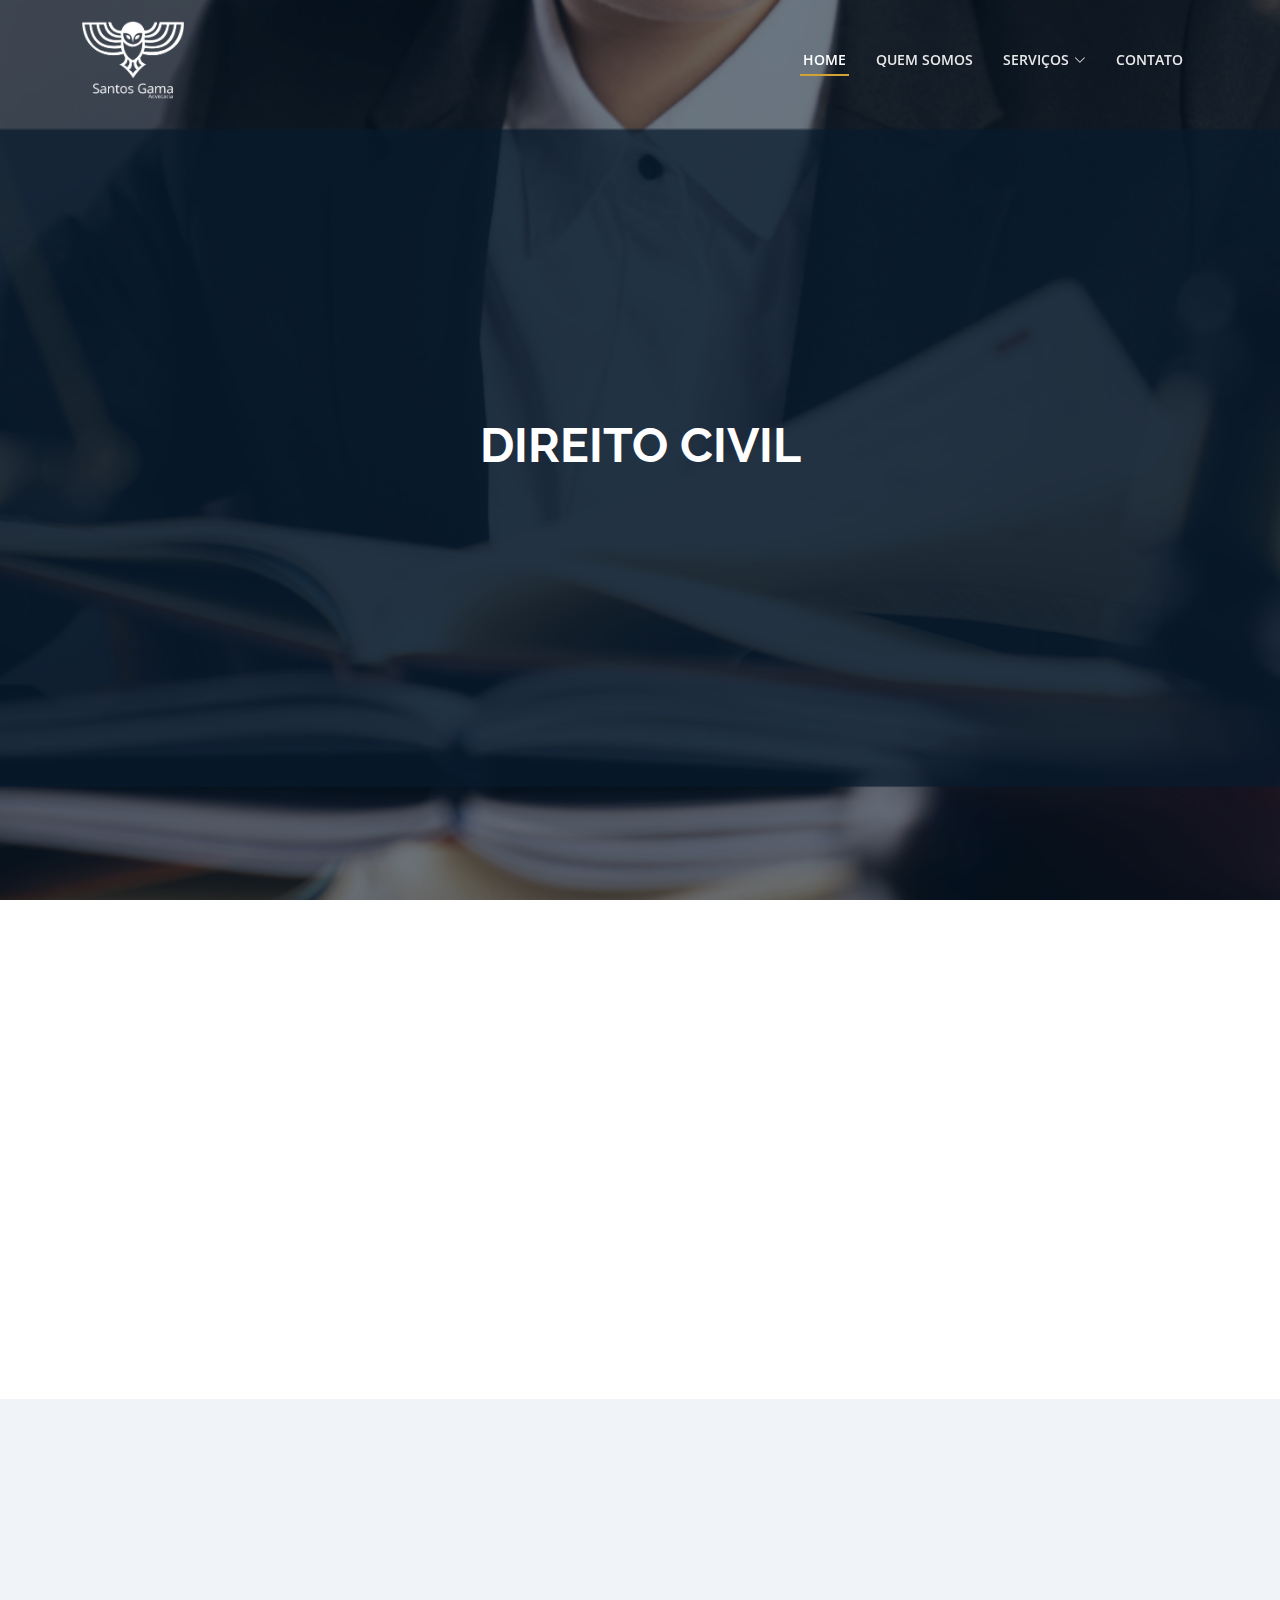
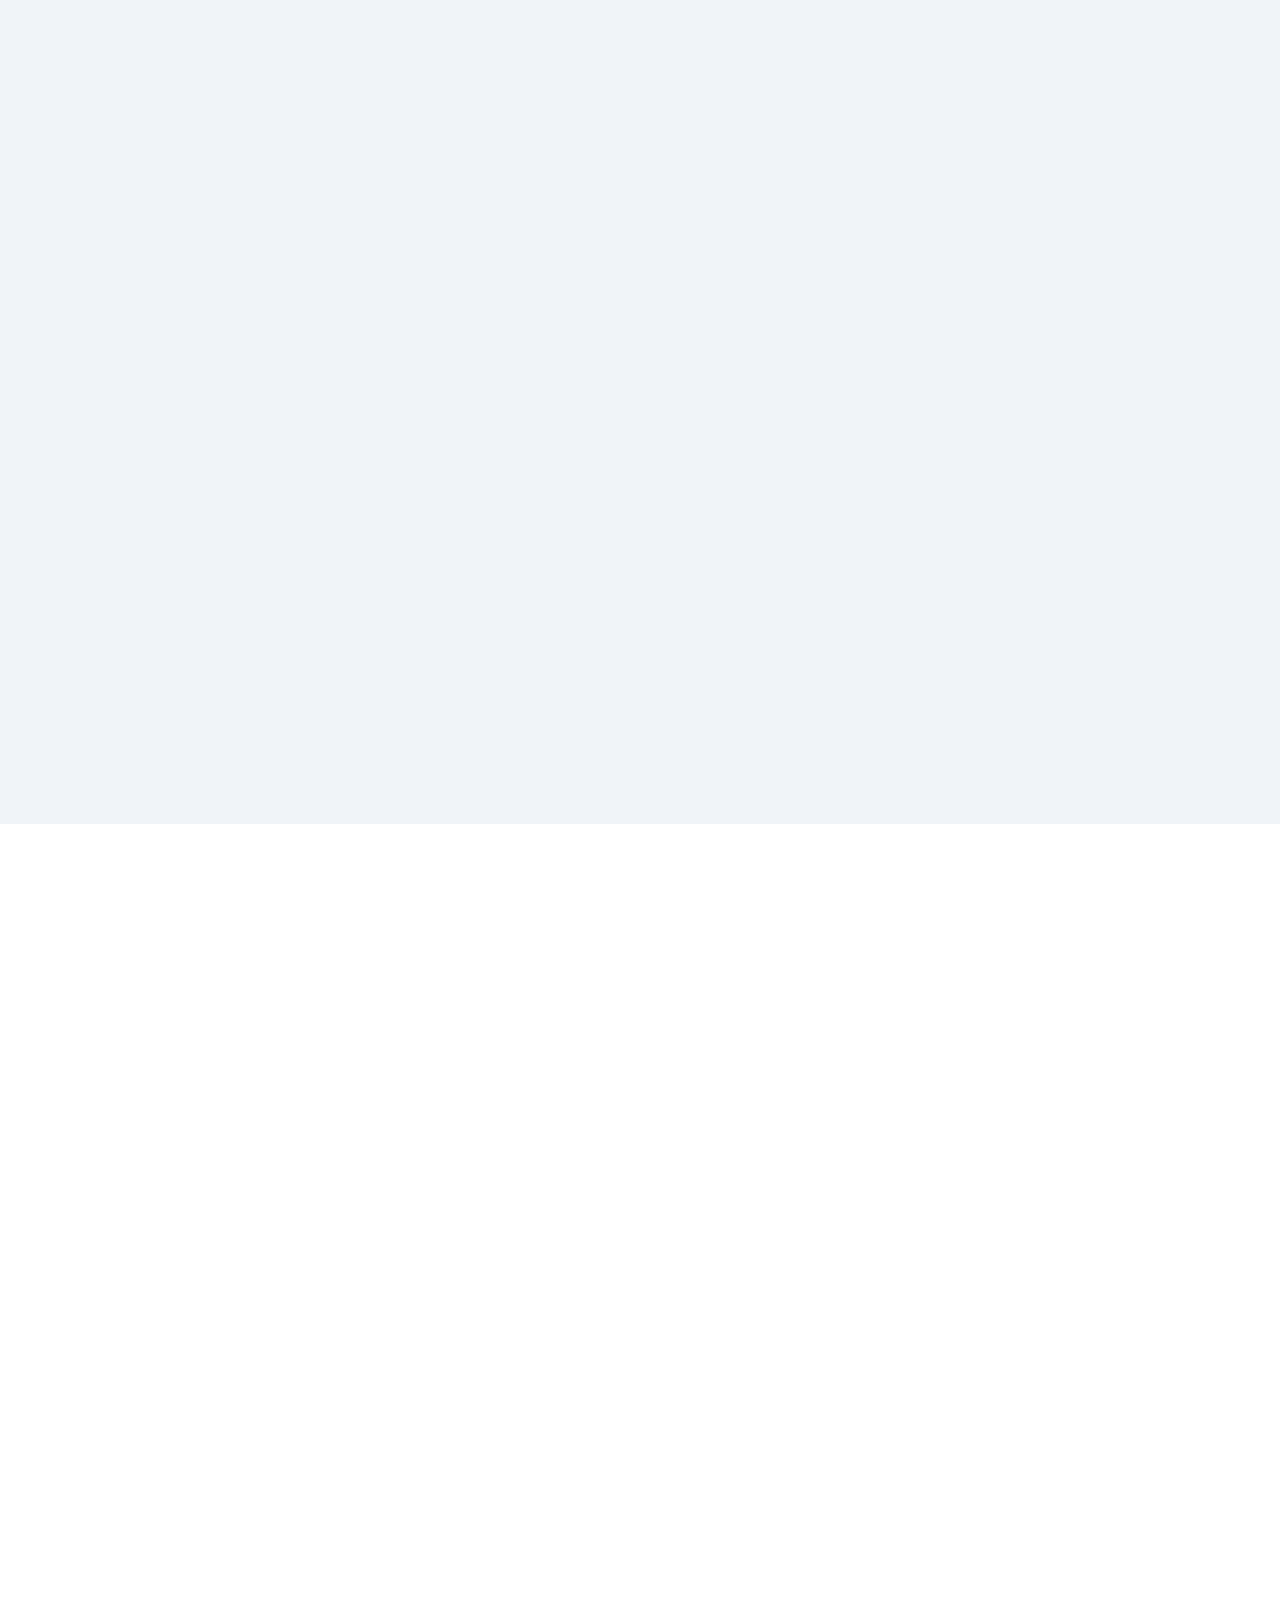
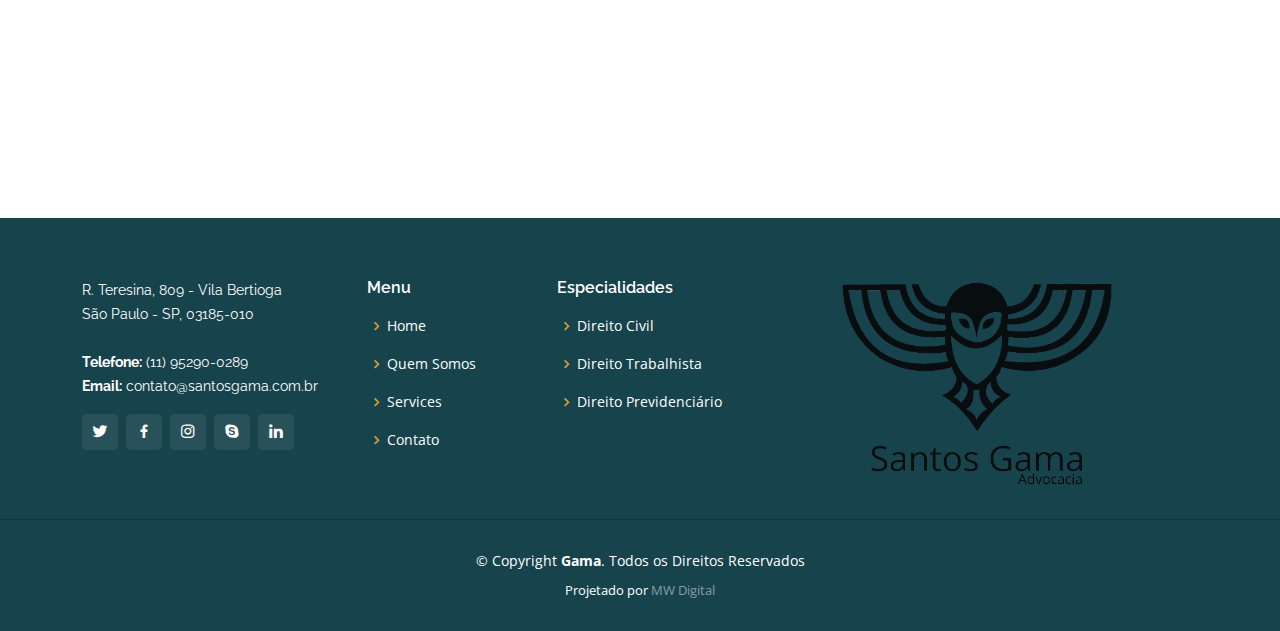
==== civil.html @ c7a85ed1 "." ====
<!DOCTYPE html>
<html lang="pt-br">

<head>

    <!-- Google Tag Manager -->
    <script>(function (w, d, s, l, i) {
            w[l] = w[l] || []; w[l].push({
                'gtm.start':
                    new Date().getTime(), event: 'gtm.js'
            }); var f = d.getElementsByTagName(s)[0],
                j = d.createElement(s), dl = l != 'dataLayer' ? '&l=' + l : ''; j.async = true; j.src =
                    'https://www.googletagmanager.com/gtm.js?id=' + i + dl; f.parentNode.insertBefore(j, f);
        })(window, document, 'script', 'dataLayer', 'GTM-K2LPM7C');</script>
    <!-- End Google Tag Manager -->

    <meta charset="utf-8">
    <meta content="width=device-width, initial-scale=1.0" name="viewport">

    <title>Gama - Direito Civil</title>
    <meta content="" name="description">
    <meta content="" name="keywords">

    <!-- Favicons -->
    <link href="./assets/img/logo_branca.png" rel="icon">
    <link href="./assets/img/logo_branca.png" rel="apple-touch-icon">

    <!-- Google Fonts -->
    <link
        href="https://fonts.googleapis.com/css?family=Open+Sans:300,300i,400,400i,600,600i,700,700i|Raleway:300,300i,400,400i,500,500i,600,600i,700,700i|Poppins:300,300i,400,400i,500,500i,600,600i,700,700i"
        rel="stylesheet">

    <!-- Vendor CSS Files -->
    <link href="assets/vendor/aos/aos.css" rel="stylesheet">
    <link href="assets/vendor/bootstrap/css/bootstrap.min.css" rel="stylesheet">
    <link href="assets/vendor/bootstrap-icons/bootstrap-icons.css" rel="stylesheet">
    <link href="assets/vendor/boxicons/css/boxicons.min.css" rel="stylesheet">
    <link href="assets/vendor/glightbox/css/glightbox.min.css" rel="stylesheet">
    <link href="assets/vendor/remixicon/remixicon.css" rel="stylesheet">
    <link href="assets/vendor/swiper/swiper-bundle.min.css" rel="stylesheet">

    <!-- Template Main CSS File -->
    <link href="assets/css/style.css" rel="stylesheet">

</head>

<body>

    <!-- Google Tag Manager (noscript) -->
    <noscript><iframe src="https://www.googletagmanager.com/ns.html?id=GTM-K2LPM7C" height="0" width="0"
            style="display:none;visibility:hidden"></iframe></noscript>
    <!-- End Google Tag Manager (noscript) -->

    <!-- ======= Header ======= -->
    <header id="header" class="fixed-top ">
        <div class="container d-flex align-items-center justify-content-between">

            <a href="index.html" class="logo"><img src="assets/img/logo_branca.png" alt="" class="img-fluid"></a>

            <nav id="navbar" class="navbar">
                <ul>
                    <li><a class="nav-link scrollto" href="./index.html#hero">Home</a></li>
                    <li><a class="nav-link scrollto" href="./index.html#about">Quem Somos</a></li>
                    <li class="dropdown"><a href="./index.html#services"><span>Serviços</span> <i
                                class="bi bi-chevron-down"></i></a>
                        <ul>
                            <li><a href="./previdenciario.html">Direito Previdenciário</a></li>
                            <li><a href="./trabalhista.html">Direito Trabalhista</a></li>
                            <li><a href="./civil.html">Direito Civil</a></li>
                        </ul>
                    </li>
                    <li><a class="nav-link scrollto" href="#contact">Contato</a></li>
                </ul>
                <i class="bi bi-list mobile-nav-toggle"></i>
            </nav><!-- .navbar -->

        </div>
    </header><!-- End Header -->

    <!-- ======= Hero Section ======= -->
    <section id="hero">
        <div class="hero-container" data-aos="fade-up" data-aos-delay="150">
            <h1>Direito Civil</h1>
        </div>
    </section><!-- End Hero -->

    <main id="main">

        <!-- ======= About Section ======= -->
        <section id="about" class="about">
            <div class="container" data-aos="fade-up">

                <div class="row">

                    <div class="col-lg-6 video-box align-self-baseline" data-aos="zoom-in" data-aos-delay="100">
                        <img src="assets/img/Civil.png" class="img-fluid" alt="">
                    </div>

                    <div class="col-lg-6 pt-3 pt-lg-0 content">
                        <h3>Direito Civil</h3>
                        <p>
                            O Direito Civil, embora possa ser visto como toda a relação jurídica particular do cidadão
                            na sociedade, é formado pelos direitos privados que não possuem regulamento específico,
                            ficando sob o guarda-chuva do Código Civil de 2002, garantir e efetivar os direitos
                            fundamentais impostos pela constituição, materializando-se em seus princípios norteadores:
                            socialidade, eticidade e operabilidade.
                        </p>
                        <p>
                            Dessa forma, é notável que o Direito Civil não só é muito importante para a manutenção da
                            vida em sociedade e na preservação dos direitos individuais e coletivos, como também permeia
                            toda a atividade do profissional do direito.
                        </p>
                        <p>
                            Conhecê-lo bem, portanto, é obrigação de todo advogado ou aplicador do direito que tenha
                            interesse em operar na área do direito privado e particular, desde a formação de empresas ao
                            estabelecimento legal do casamento e a sucessão de bens.
                        </p>
                    </div>

                </div>

            </div>
        </section><!-- End About Section -->

        <!-- ======= Services Section ======= -->
        <section id="services" class="services section-bg">
            <div class="container" data-aos="fade-up">

                <div class="section-title">
                    <p style="font-size: 30px;">Alguns campos que atuamos:</p>
                </div>

                <div class="row" data-aos="fade-up" data-aos-delay="200">
                    <div class="col-md-4">
                        <div class="icon-box text-center">
                            <h4><a href="#">Atuação extrajudicial e judicial</a></h4>
                        </div>
                    </div>
                    <div class="col-md-4">
                        <div class="icon-box text-center">
                            <h4><a href="#">Dano moral</a></h4>
                        </div>
                    </div>
                    <div class="col-md-4 mt-4 mt-md-0">
                        <div class="icon-box text-center">
                            <h4><a href="#">Dano material</a></h4>
                        </div>
                    </div>
                    <div class="col-md-4 mt-4 mt-md-0">
                        <div class="icon-box text-center">
                            <h4><a href="#">Dano estético</a></h4>
                        </div>
                    </div>
                    <div class="col-md-4 mt-4 mt-md-0">
                        <div class="icon-box text-center">
                            <h4><a href="#">Lucro cessante</a></h4>
                        </div>
                    </div>
                    <div class="col-md-4 mt-4 mt-md-0">
                        <div class="icon-box text-center">
                            <h4><a href="#">Perda de chance</a></h4>
                        </div>
                    </div>
                    <div class="col-md-4 mt-4 mt-md-0">
                        <div class="icon-box text-center">
                            <h4><a href="#">Divórcio consensual</a></h4>
                        </div>
                    </div>
                    <div class="col-md-4 mt-4 mt-md-0">
                        <div class="icon-box text-center">
                            <h4><a href="#">Guarda</a></h4>
                        </div>
                    </div>
                    <div class="col-md-4 mt-4 mt-md-0">
                        <div class="icon-box text-center">
                            <h4><a href="#">Pensão alimentícia</a></h4>
                        </div>
                    </div>
                    <div class="col-md-4 mt-4 mt-md-0">
                        <div class="icon-box text-center">
                            <h4><a href="#">Alimentos gravídicos</a></h4>
                        </div>
                    </div>
                    <div class="col-md-4 mt-4 mt-md-0">
                        <div class="icon-box text-center">
                            <h4><a href="#">Bloqueio judicial</a></h4>
                        </div>
                    </div>
                    <div class="col-md-4 mt-4 mt-md-0">
                        <div class="icon-box text-center">
                            <h4><a href="#">Elaboração de contratos</a></h4>
                        </div>
                    </div>
                    <div class="col-md-4 mt-4 mt-md-0">
                        <div class="icon-box text-center">
                            <h4><a href="#">Inventário</a></h4>
                        </div>
                    </div>
                    <div class="col-md-4 mt-4 mt-md-0">
                        <div class="icon-box text-center">
                            <h4><a href="#">Testamento</a></h4>
                        </div>
                    </div>
                    <div class="col-md-4 mt-4 mt-md-0">
                        <div class="icon-box text-center">
                            <h4><a href="#">Herança e sucessão</a></h4>
                        </div>
                    </div>
                    <div class="col-md-4 mt-4 mt-md-0">
                        <div class="icon-box text-center">
                            <h4><a href="#">Assessoria de compra e venda</a></h4>
                        </div>
                    </div>
                    <div class="col-md-4 mt-4 mt-md-0">
                        <div class="icon-box text-center">
                            <h4><a href="#">Cobrança de aluguel</a></h4>
                        </div>
                    </div>
                    <div class="col-md-4 mt-4 mt-md-0">
                        <div class="icon-box text-center">
                            <h4><a href="#">Despejo por falta de pagamento</a></h4>
                        </div>
                    </div>
                </div>

                <br>

                <div class="section-title">
                    <p style="font-size: 30px;">A Gama Advogados é especialista em direito do consumidor, segue algumas
                        áreas que atuamos:</p>
                </div>

                <div class="row" data-aos="fade-up" data-aos-delay="200">
                    <div class="col-md-4">
                        <div class="icon-box text-center">
                            <h4><a href="#">Judicial e extrajudicial</a></h4>
                        </div>
                    </div>
                    <div class="col-md-4">
                        <div class="icon-box text-center">
                            <h4><a href="#">Cobrança indevida</a></h4>
                        </div>
                    </div>
                    <div class="col-md-4 mt-4 mt-md-0">
                        <div class="icon-box text-center">
                            <h4><a href="#">Clonagem de cartão</a></h4>
                        </div>
                    </div>
                    <div class="col-md-4 mt-4 mt-md-0">
                        <div class="icon-box text-center">
                            <h4><a href="#">Nome negativado de maneira indevida (SPC E SERASA)</a></h4>
                        </div>
                    </div>
                    <div class="col-md-4 mt-4 mt-md-0">
                        <div class="icon-box text-center">
                            <h4><a href="#">Cumprimento de oferta</a></h4>
                        </div>
                    </div>
                    <div class="col-md-4 mt-4 mt-md-0">
                        <div class="icon-box text-center">
                            <h4><a href="#">Cláusula abusiva</a></h4>
                        </div>
                    </div>
                    <div class="col-md-4 mt-4 mt-md-0">
                        <div class="icon-box text-center">
                            <h4><a href="#">Não entrega de produtos</a></h4>
                        </div>
                    </div>
                    <div class="col-md-4 mt-4 mt-md-0">
                        <div class="icon-box text-center">
                            <h4><a href="#">Produtos com defeito</a></h4>
                        </div>
                    </div>
                    <div class="col-md-4 mt-4 mt-md-0">
                        <div class="icon-box text-center">
                            <h4><a href="#">Cancelamentos e juros abusivos</a></h4>
                        </div>
                    </div>
                </div>

            </div>
        </section><!-- End Services Section -->

        <!-- ======= Contact Section ======= -->
        <section id="contact" class="contact">
            <div class="container" data-aos="fade-up">

                <div class="section-title">
                    <h2>Contato</h2>
                    <p>Fale com a gente</p>
                </div>

                <div>
                    <iframe style="border:0; width: 100%; height: 270px; border-radius: 15px;"
                        src="https://www.google.com/maps/embed?pb=!1m18!1m12!1m3!1d3657.042320127073!2d-46.5834164!3d-23.566923499999998!2m3!1f0!2f0!3f0!3m2!1i1024!2i768!4f13.1!3m3!1m2!1s0x94ce5ea7d9e5fb75%3A0xd2b6ce0b6b768892!2sR.%20Teresina%2C%20809%20-%20Vila%20Bertioga%2C%20S%C3%A3o%20Paulo%20-%20SP%2C%2003185-010!5e0!3m2!1spt-PT!2sbr!4v1692987160029!5m2!1spt-PT!2sbr"
                        frameborder="0" allowfullscreen></iframe>
                </div>

                <div class="row mt-5">

                    <div class="col-lg-4">
                        <div class="info">
                            <div class="address">
                                <i class="bi bi-geo-alt"></i>
                                <h4>Localização:</h4>
                                <p>R. Teresina, 809 - Vila Bertioga
                                    São Paulo - SP</p>
                            </div>

                            <div class="email">
                                <i class="bi bi-envelope"></i>
                                <h4>Email:</h4>
                                <p> <a href="mailto:contato@santosgama.com.br">contato@santosgama.com.br</a></p>
                            </div>

                            <div class="phone">
                                <i class="bi bi-phone"></i>
                                <h4>Telefone:</h4>
                                <p> <a
                                        href="https://api.whatsapp.com/send/?phone=5511952900289&text&type=phone_number&app_absent=0">
                                        (11) 95290-0289</a>
                                </p>
                            </div>

                        </div>

                    </div>

                    <div class="col-lg-8 mt-5 mt-lg-0">

                        <form action="./obrigado.html" method="post" class="php-email-form">
                            <div class="row">
                                <div class="col-md-6 form-group">
                                    <input type="text" name="name" class="form-control" id="name" placeholder="Nome"
                                        required>
                                </div>
                                <div class="col-md-6 form-group mt-3 mt-md-0">
                                    <input type="text" name="sobrenome" class="form-control" id="sobrenome"
                                        placeholder="Sobrenome">
                                </div>
                            </div>
                            <div class="form-group mt-3">
                                <input type="number" class="form-control" name="telefone" id="telefone"
                                    placeholder="Telefone\Whatsapp" required>
                            </div>
                            <div class="form-group mt-3">
                                <input type="email" class="form-control" name="email" id="email" placeholder="Email"
                                    required>
                            </div>
                            <div class="form-group mt-3">
                                <input type="text" class="form-control" name="subject" id="subject" placeholder="Titulo"
                                    required>
                            </div>
                            <div class="form-group mt-3">
                                <textarea class="form-control" name="message" rows="5" placeholder="Mensagem"
                                    required></textarea>
                            </div>
                            <br>
                            <div class="text-center"><button class="rounded-4" type="submit">Enviar Mensagem</button>
                            </div>
                        </form>

                    </div>

                </div>

            </div>
        </section><!-- End Contact Section -->

    </main><!-- End #main -->

    <!-- ======= Footer ======= -->
    <footer id="footer">
        <div class="footer-top">
            <div class="container">
                <div class="row">

                    <div class="col-lg-3 col-md-6">
                        <div class="footer-info">
                            <p>
                                R. Teresina, 809 - Vila Bertioga<br>
                                São Paulo - SP, 03185-010<br><br>
                                <strong>Telefone:</strong> (11) 95290-0289<br>
                                <strong>Email:</strong> contato@santosgama.com.br<br>
                            </p>
                            <div class="social-links mt-3">
                                <a href="#" class="twitter"><i class="bx bxl-twitter"></i></a>
                                <a href="#" class="facebook"><i class="bx bxl-facebook"></i></a>
                                <a href="#" class="instagram"><i class="bx bxl-instagram"></i></a>
                                <a href="#" class="google-plus"><i class="bx bxl-skype"></i></a>
                                <a href="#" class="linkedin"><i class="bx bxl-linkedin"></i></a>
                            </div>
                        </div>
                    </div>

                    <div class="col-lg-2 col-md-6 footer-links">
                        <h4>Menu</h4>
                        <ul>
                            <li><i class="bx bx-chevron-right"></i> <a href="./index.html#home">Home</a></li>
                            <li><i class="bx bx-chevron-right"></i> <a href="./index.html#about">Quem Somos</a></li>
                            <li><i class="bx bx-chevron-right"></i> <a href="./index.html#services">Services</a></li>
                            <li><i class="bx bx-chevron-right"></i> <a href="#contact">Contato</a></li>
                        </ul>
                    </div>

                    <div class="col-lg-3 col-md-6 footer-links">
                        <h4>Especialidades</h4>
                        <ul>
                            <li><i class="bx bx-chevron-right"></i> <a href="./Civil.html">Direito Civil</a></li>
                            <li><i class="bx bx-chevron-right"></i> <a href="./trabalhista.html">Direito Trabalhista</a>
                            </li>
                            <li><i class="bx bx-chevron-right"></i> <a href="./previdenciario.html">Direito
                                    Previdenciário</a></li>
                        </ul>
                    </div>

                    <div class="col-lg-4 col-md-6 footer-newsletter">
                        <img style="max-width: 270px;" src="assets/img/logo_preta.png" alt="">
                    </div>

                </div>
            </div>
        </div>

        <div class="container">
            <div class="copyright">
                &copy; Copyright <strong><span>Gama</span></strong>. Todos os Direitos Reservados
            </div>
            <div class="credits">
                Projetado por <a href="https://www.instagram.com/mwdigitalmkt/">MW Digital</a>
            </div>
        </div>
    </footer><!-- End Footer -->

    <div id="preloader"></div>
    <a href="#" class="back-to-top d-flex align-items-center justify-content-center"><i
            class="bi bi-arrow-up-short"></i></a>

    <!-- Vendor JS Files -->
    <script src="assets/vendor/purecounter/purecounter_vanilla.js"></script>
    <script src="assets/vendor/aos/aos.js"></script>
    <script src="assets/vendor/bootstrap/js/bootstrap.bundle.min.js"></script>
    <script src="assets/vendor/glightbox/js/glightbox.min.js"></script>
    <script src="assets/vendor/isotope-layout/isotope.pkgd.min.js"></script>
    <script src="assets/vendor/swiper/swiper-bundle.min.js"></script>

    <!-- Template Main JS File -->
    <script src="assets/js/main.js"></script>

</body>

</html>
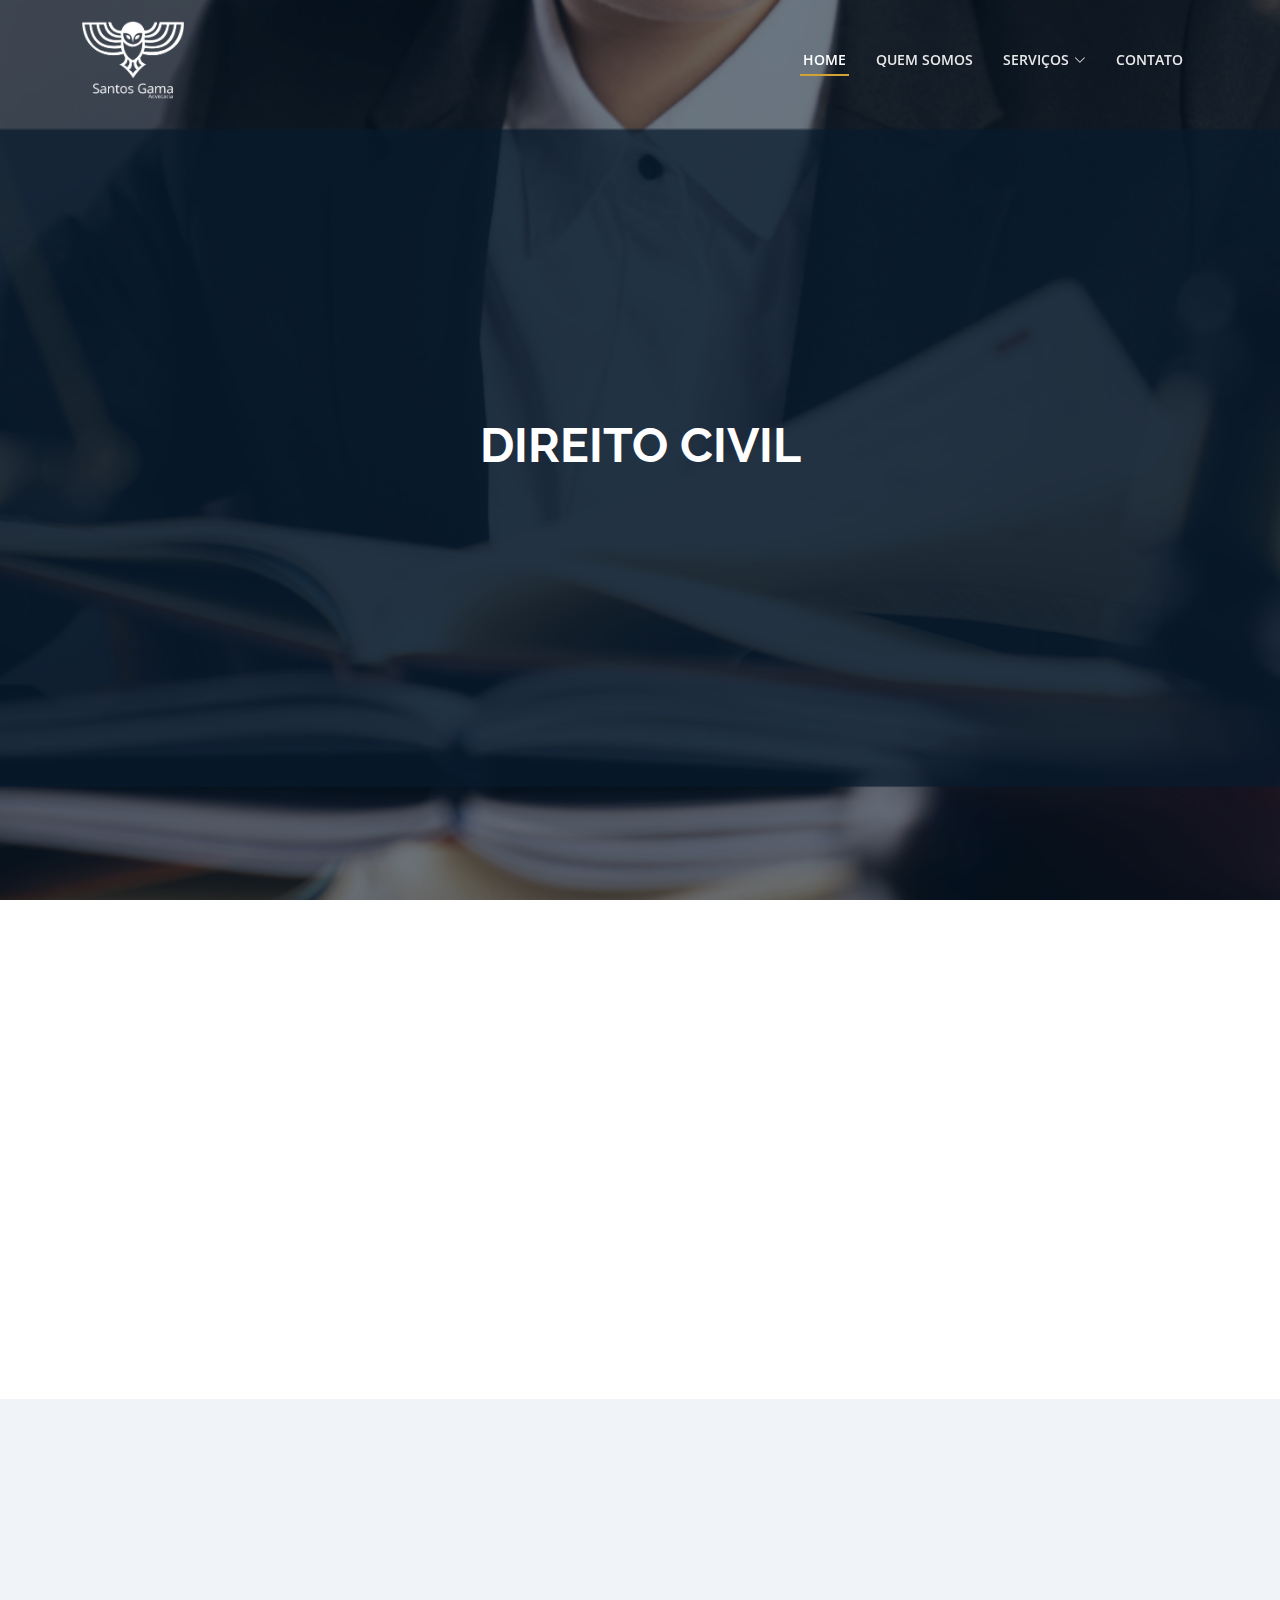
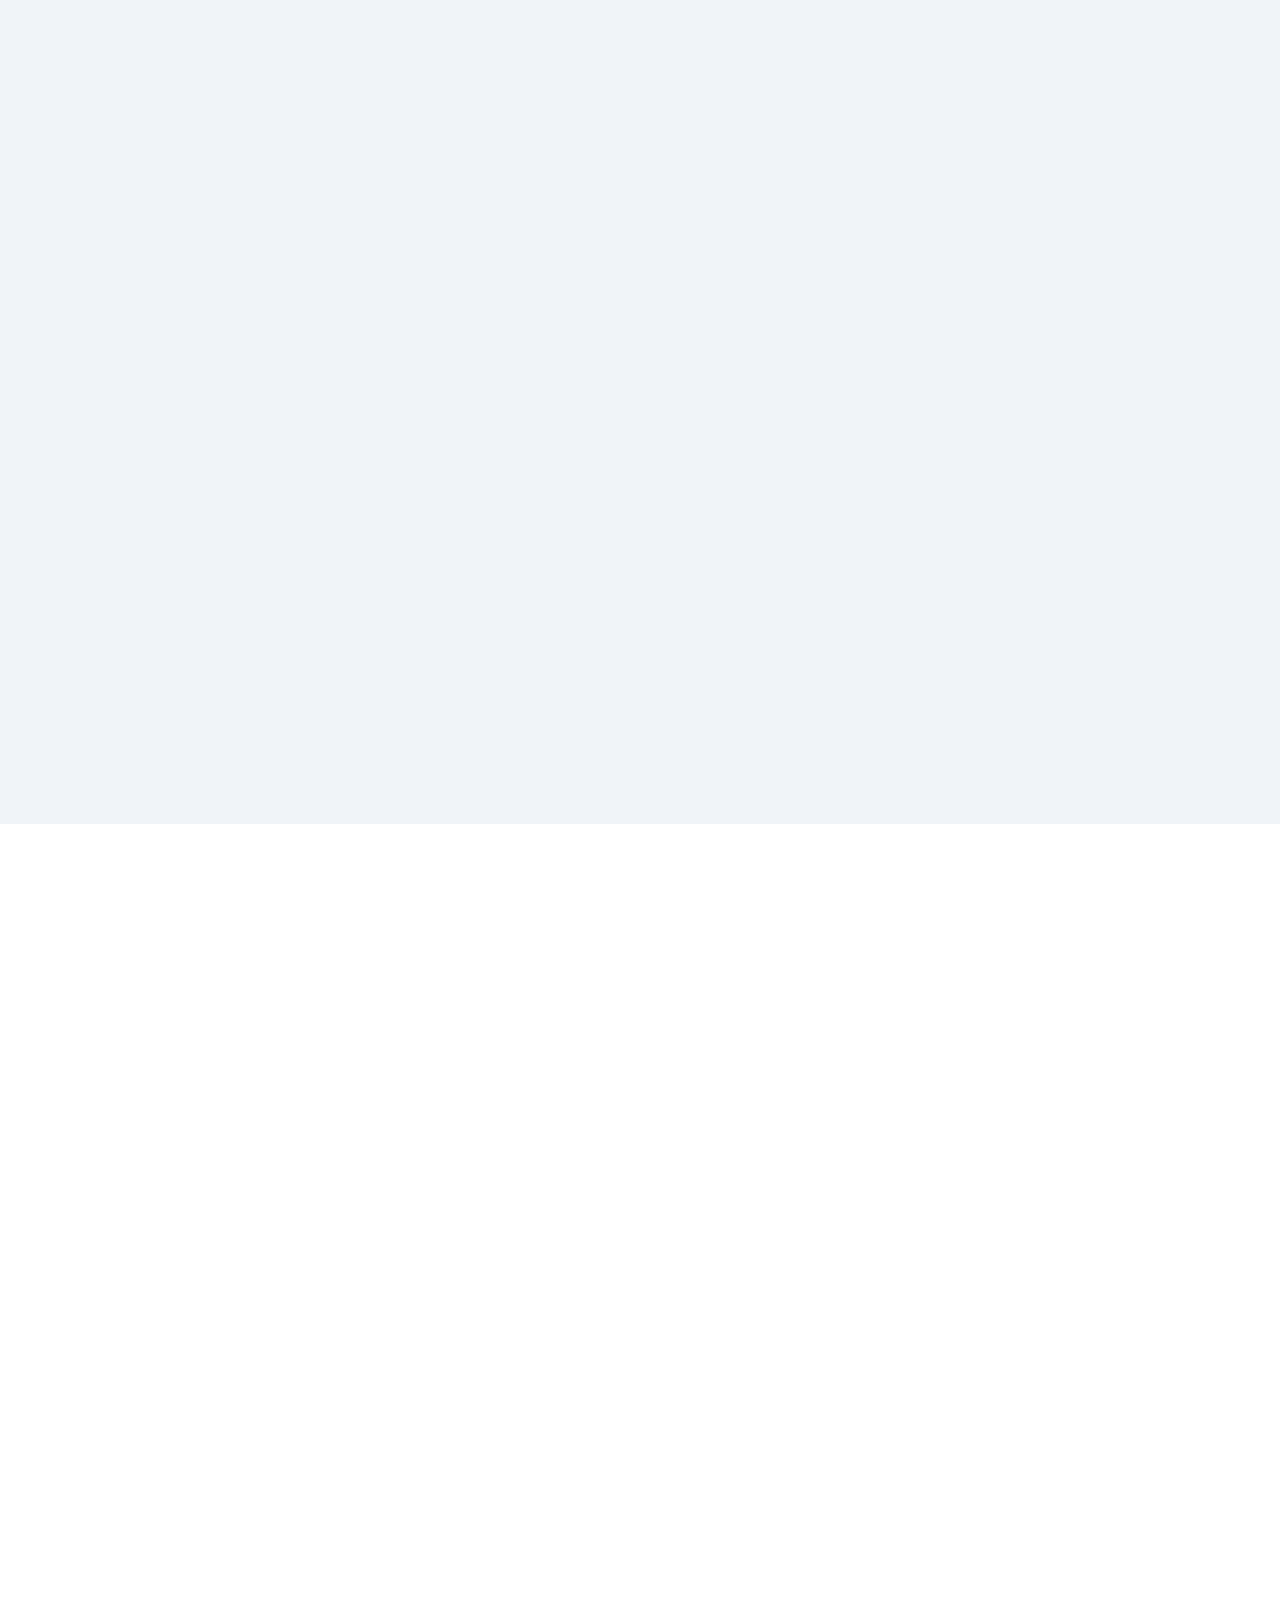
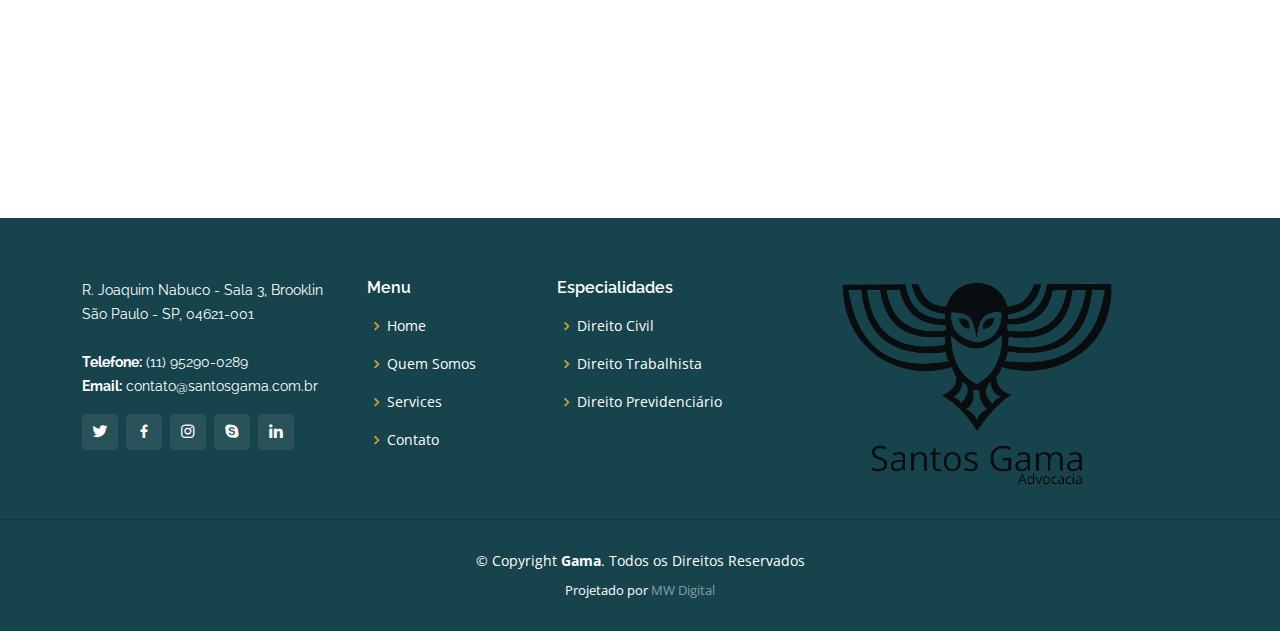
==== commit 29dcfba1: "." ====
--- a/civil.html
+++ b/civil.html
@@ -292,7 +292,7 @@
 
                 <div>
                     <iframe style="border:0; width: 100%; height: 270px; border-radius: 15px;"
-                        src="https://www.google.com/maps/embed?pb=!1m18!1m12!1m3!1d3657.042320127073!2d-46.5834164!3d-23.566923499999998!2m3!1f0!2f0!3f0!3m2!1i1024!2i768!4f13.1!3m3!1m2!1s0x94ce5ea7d9e5fb75%3A0xd2b6ce0b6b768892!2sR.%20Teresina%2C%20809%20-%20Vila%20Bertioga%2C%20S%C3%A3o%20Paulo%20-%20SP%2C%2003185-010!5e0!3m2!1spt-PT!2sbr!4v1692987160029!5m2!1spt-PT!2sbr"
+                        src="https://www.google.com/maps/embed?pb=!1m18!1m12!1m3!1d3655.45934094835!2d-46.683883699999996!3d-23.6237155!2m3!1f0!2f0!3f0!3m2!1i1024!2i768!4f13.1!3m3!1m2!1s0x94ce50966abc4391%3A0xa365a1df2fc1b700!2sR.%20Joaquim%20Nabuco%2C%20125%20-%20Brooklin%2C%20S%C3%A3o%20Paulo%20-%20SP%2C%2004621-001!5e0!3m2!1spt-PT!2sbr!4v1693180902393!5m2!1spt-PT!2sbr"
                         frameborder="0" allowfullscreen></iframe>
                 </div>
 
@@ -303,7 +303,7 @@
                             <div class="address">
                                 <i class="bi bi-geo-alt"></i>
                                 <h4>Localização:</h4>
-                                <p>R. Teresina, 809 - Vila Bertioga
+                                <p>R. Joaquim Nabuco - Sala 3, Brooklin
                                     São Paulo - SP</p>
                             </div>
 
@@ -378,8 +378,8 @@
                     <div class="col-lg-3 col-md-6">
                         <div class="footer-info">
                             <p>
-                                R. Teresina, 809 - Vila Bertioga<br>
-                                São Paulo - SP, 03185-010<br><br>
+                                R. Joaquim Nabuco - Sala 3, Brooklin<br>
+                                São Paulo - SP, 04621-001<br><br>
                                 <strong>Telefone:</strong> (11) 95290-0289<br>
                                 <strong>Email:</strong> contato@santosgama.com.br<br>
                             </p>
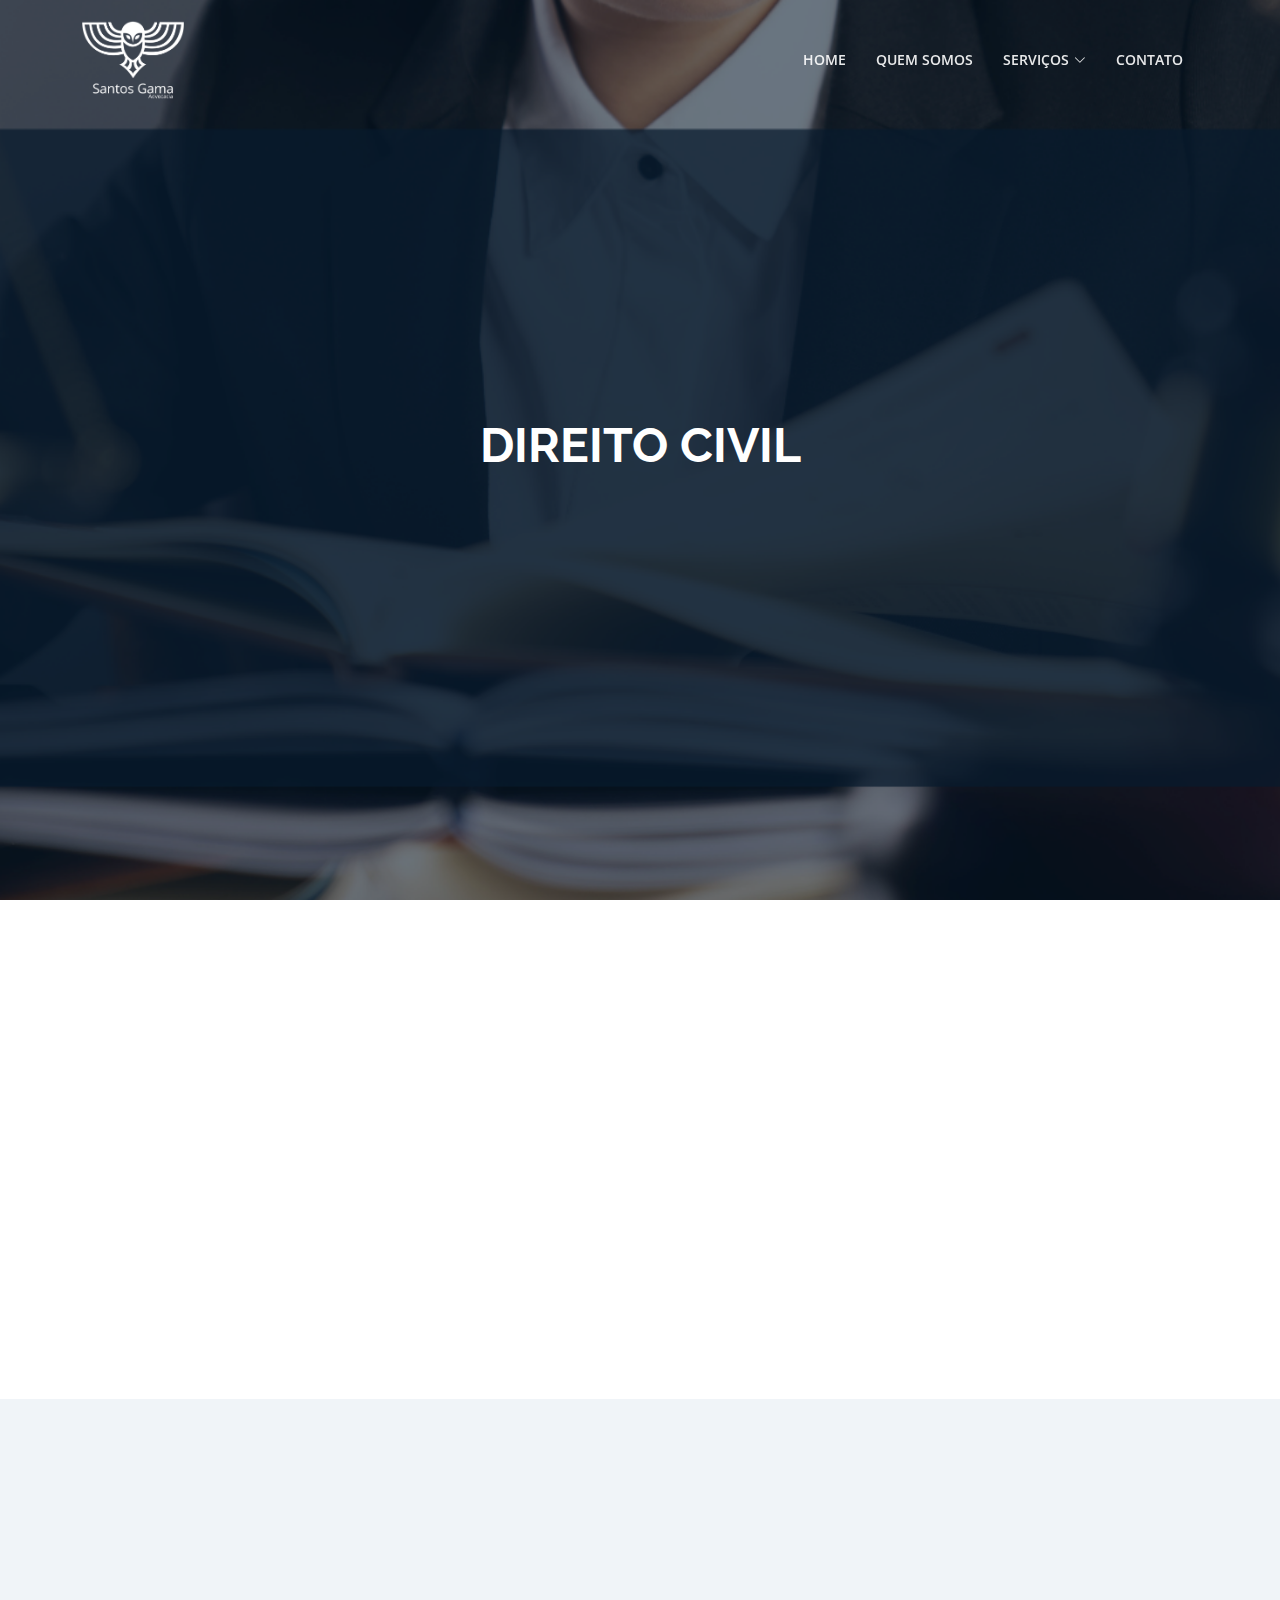
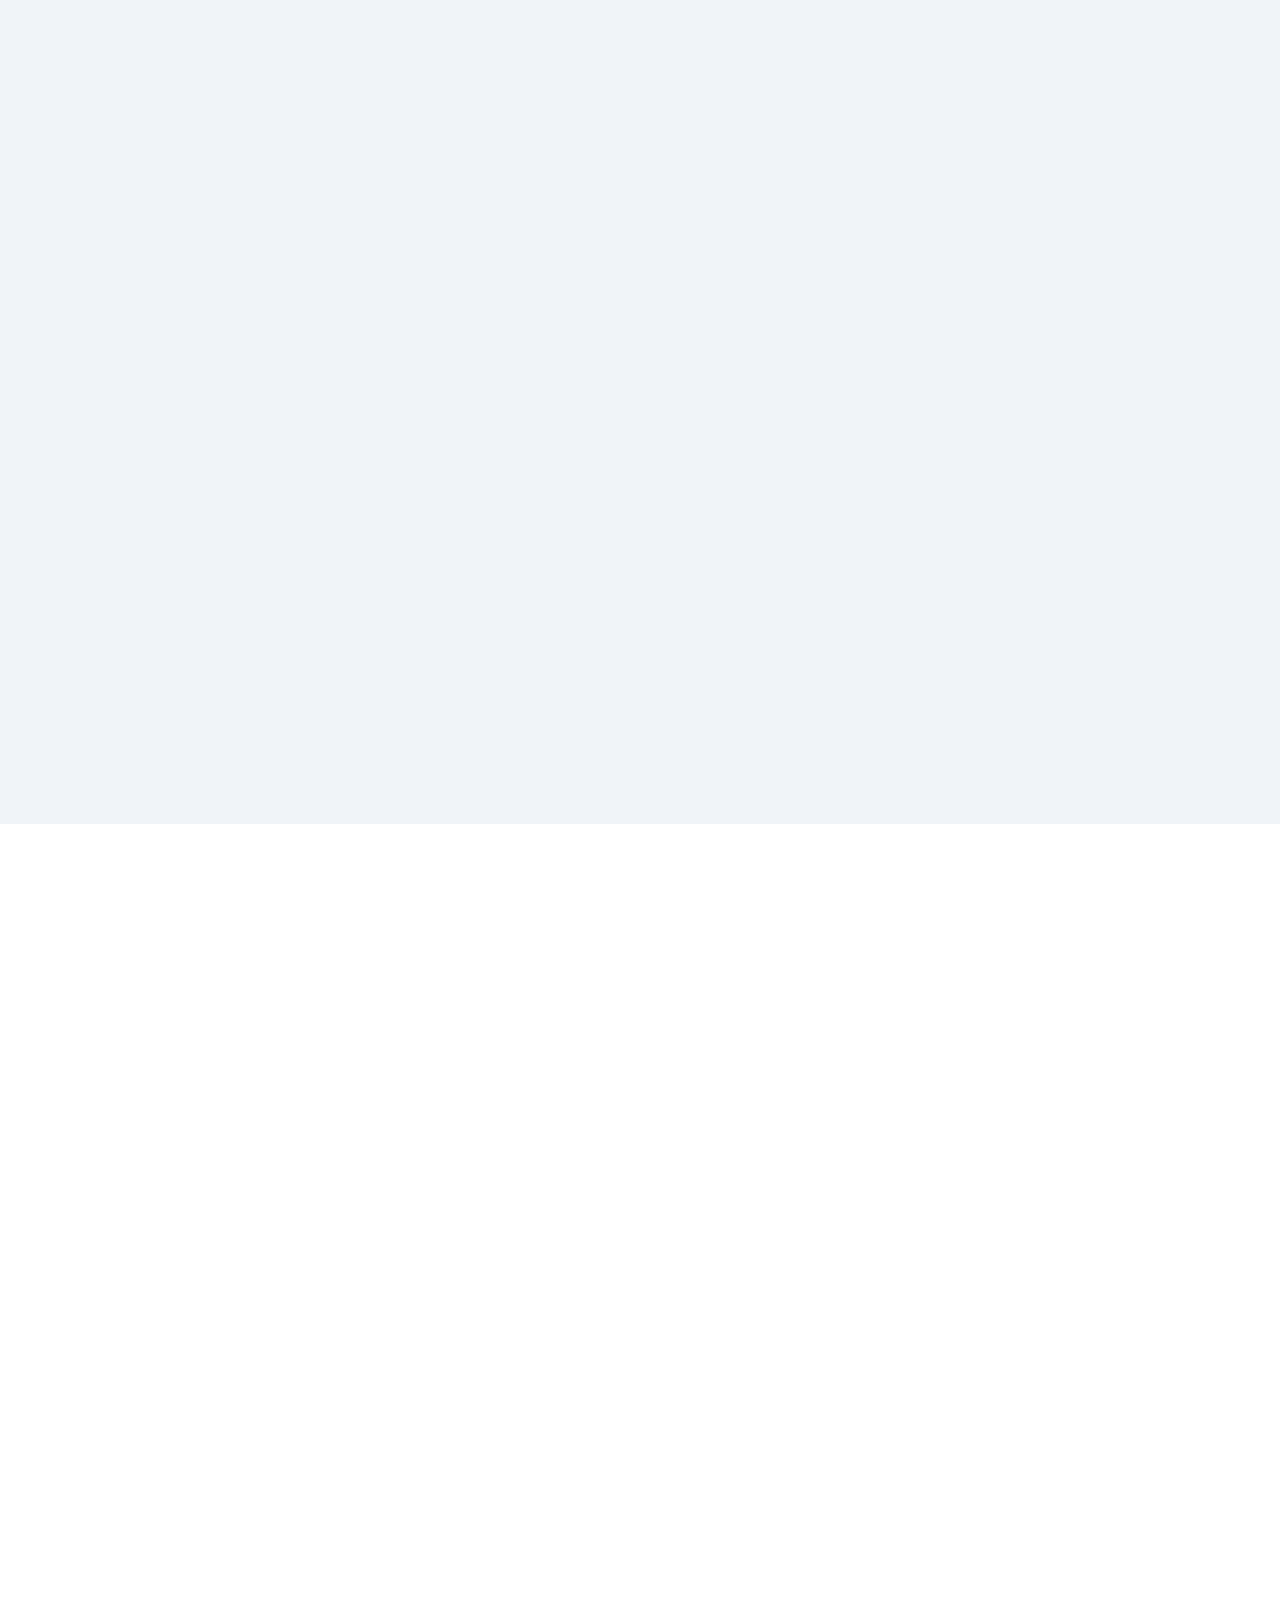
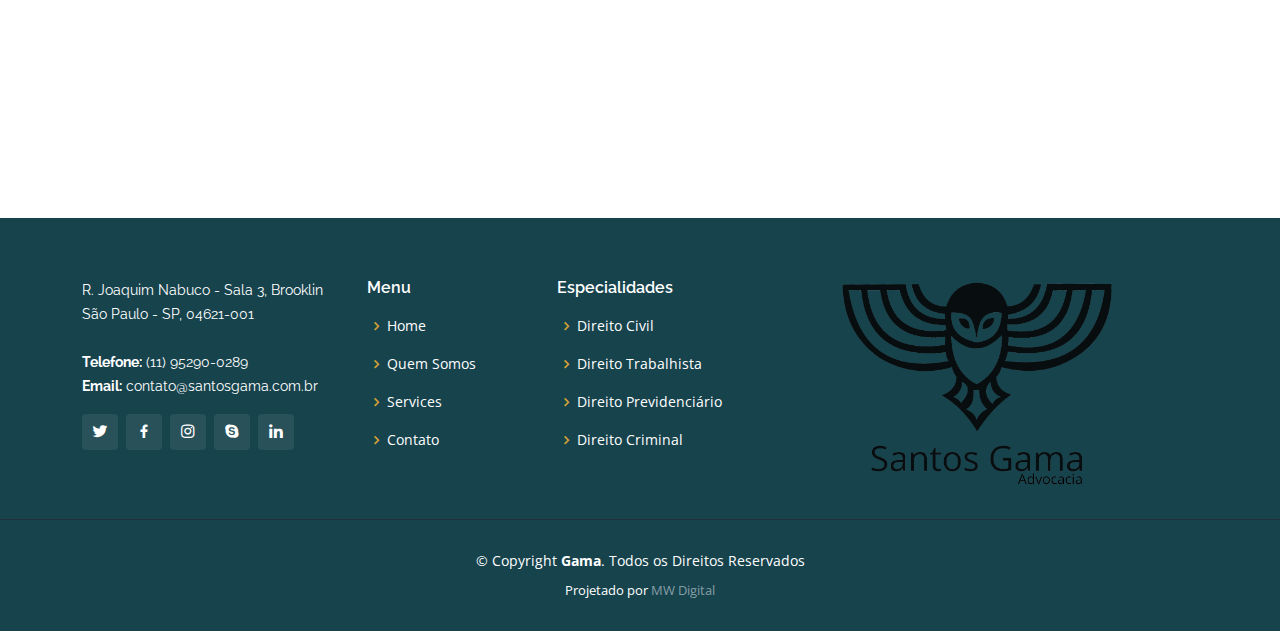
==== commit 386fae43: "." ====
--- a/civil.html
+++ b/civil.html
@@ -59,7 +59,7 @@
 
             <nav id="navbar" class="navbar">
                 <ul>
-                    <li><a class="nav-link scrollto" href="./index.html#hero">Home</a></li>
+                    <li><a class="nav-link scrollto" href="./index.html">Home</a></li>
                     <li><a class="nav-link scrollto" href="./index.html#about">Quem Somos</a></li>
                     <li class="dropdown"><a href="./index.html#services"><span>Serviços</span> <i
                                 class="bi bi-chevron-down"></i></a>
@@ -67,6 +67,7 @@
                             <li><a href="./previdenciario.html">Direito Previdenciário</a></li>
                             <li><a href="./trabalhista.html">Direito Trabalhista</a></li>
                             <li><a href="./civil.html">Direito Civil</a></li>
+                            <li><a href="./criminal.html">Direito Criminal</a></li>
                         </ul>
                     </li>
                     <li><a class="nav-link scrollto" href="#contact">Contato</a></li>
@@ -87,7 +88,7 @@
     <main id="main">
 
         <!-- ======= About Section ======= -->
-        <section id="about" class="about">
+        <section class="about">
             <div class="container" data-aos="fade-up">
 
                 <div class="row">
@@ -123,7 +124,7 @@
         </section><!-- End About Section -->
 
         <!-- ======= Services Section ======= -->
-        <section id="services" class="services section-bg">
+        <section class="services section-bg">
             <div class="container" data-aos="fade-up">
 
                 <div class="section-title">
@@ -282,7 +283,7 @@
         </section><!-- End Services Section -->
 
         <!-- ======= Contact Section ======= -->
-        <section id="contact" class="contact">
+        <section class="contact">
             <div class="container" data-aos="fade-up">
 
                 <div class="section-title">
@@ -406,11 +407,13 @@
                     <div class="col-lg-3 col-md-6 footer-links">
                         <h4>Especialidades</h4>
                         <ul>
-                            <li><i class="bx bx-chevron-right"></i> <a href="./Civil.html">Direito Civil</a></li>
+                            <li><i class="bx bx-chevron-right"></i> <a href="./civel.html">Direito Civil</a></li>
                             <li><i class="bx bx-chevron-right"></i> <a href="./trabalhista.html">Direito Trabalhista</a>
                             </li>
                             <li><i class="bx bx-chevron-right"></i> <a href="./previdenciario.html">Direito
                                     Previdenciário</a></li>
+                            <li><i class="bx bx-chevron-right"></i> <a href="./criminal.html">Direito
+                                    Criminal</a></li>
                         </ul>
                     </div>
 
